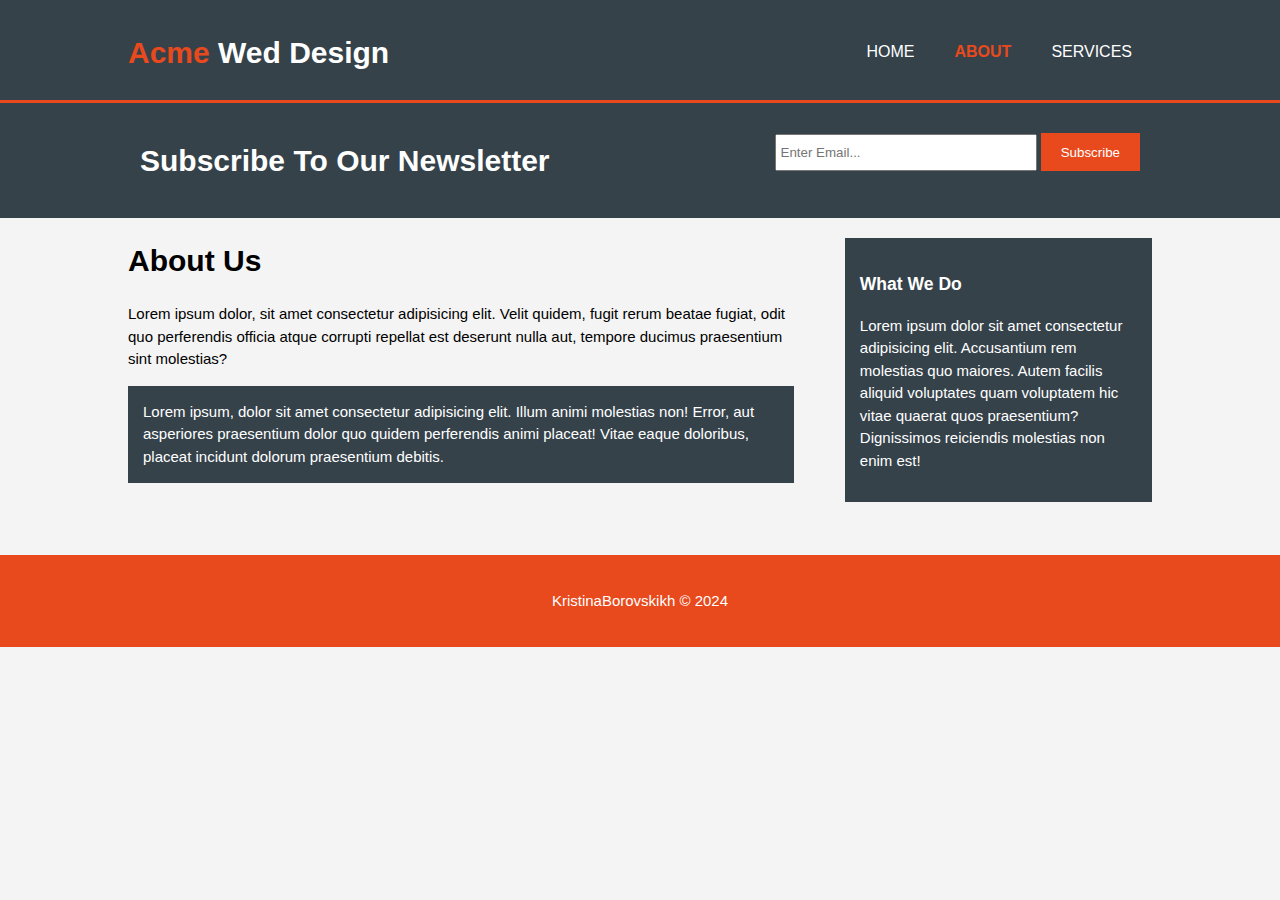
==== about.html @ a51229c7 "Added new files" ====
<!DOCTYPE html>
<html lang="en">
<head>
    <meta charset="UTF-8">
    <meta name="viewport" content="width=device-width, initial-scale=1.0">
    <meta name="discription" content="Professional web design">
    <meta name="author" content="Kristina Borovskih">
    <title>Web Design | About</title>
    <link rel="stylesheet" href="style1.css">
    <script src="https://kit.fontawesome.com/09681efc7e.js" crossorigin="anonymous"></script>
</head>
<body>
    <header>
        <div class="container">
            <div id="branding">
                <h1> <span class="highlight">Acme</span> Wed Design</h1>
         </div>
            <nav>
                <ul>
                    <li> <a href="index1.html">Home</a></li>
                    <li class="current"><a href="about.html">About</a></li>
                    <li><a href="services.html">Services</a></li>
                </ul>
            </nav>
        </div>
    </header>

    <section id="newsletter">
        <div class="container">
            <h1>Subscribe To Our Newsletter</h1>
            <form>
                <input type="email" placeholder="Enter Email...">
                <button type="submit" class="button_1">Subscribe</button>
            </form>
        </div>
    </section>

    <section id="main">
        <div class="container">
            <div class="box">
                <article id="main-col">
                    <h1 class="page-title">About Us</h1>
                    <p>Lorem ipsum dolor, sit amet consectetur adipisicing elit. Velit quidem, fugit rerum beatae fugiat, odit quo perferendis officia atque corrupti repellat est deserunt nulla aut, tempore ducimus praesentium sint molestias?</p>
                    <p class="dark">Lorem ipsum, dolor sit amet consectetur adipisicing elit. Illum animi molestias non! Error, aut asperiores praesentium dolor quo quidem perferendis animi placeat! Vitae eaque doloribus, placeat incidunt dolorum praesentium debitis.</p>
                </article>
                <aside id="sidebar">
                    <div class="dark">
                    <h3>What We Do</h3>
                    <p>Lorem ipsum dolor sit amet consectetur adipisicing elit. Accusantium rem molestias quo maiores. Autem facilis aliquid voluptates quam voluptatem hic vitae quaerat quos praesentium? Dignissimos reiciendis molestias non enim est!</p>
                    </div>
                </aside>
            </div>
        </div>
    </section>
    <section class="portfolio">
        <img src="https://source.unsplash.com/random/200x200" alt="">
        <img src="https://source.unsplash.com/random/201x200" alt="">
        <img src="https://source.unsplash.com/random/202x200" alt="">
        <img src="https://source.unsplash.com/random/203x200" alt="">
        <img src="https://source.unsplash.com/random/204x200" alt="">
        <img src="https://source.unsplash.com/random/205x200" alt="">
      
 
    </section>
    <footer>
        <div class="social">
            <a href=""><i class="fa-brands fa-facebook fa-2x"></i></a>
            <a href=""><i class="fa-brands fa-github fa-2x"></i></a>
            <a href=""><i class="fa-brands fa-instagram fa-2x"></i></a>

        </div>
        <div>
            <p>KristinaBorovskikh &copy; 2024</p>
        </div>
    </footer>
    
</body>
</html>
---- style1.css ----
/*Global*/
body{
    font-family: Arial, Helvetica, sans-serif;
    font-size: 15px;
    line-height: 1.5;
    padding: 0;
    margin: 0;
    background-color: #f4f4f4;
    
 
}
.container{
    width: 80%;
    margin: auto;
    overflow: hidden;
}

    ul{
        margin: 0;
        padding: 0;
    }

    .button_1{
        height: 38px;
        background: #e8491d;
        border: 0;
        padding-left: 20px;
        padding-right: 20px ;
        color: #ffffff;
    }

    .dark{
        padding: 15px;
        background: #35424a;
        color: #ffffff;
        margin-top: 10px;
        margin-bottom: 10px;
    }

 /*Header*/

header {
    background-color: #35424a;
    color: #ffffff;
    padding-top: 30px;
    min-height:70px ;
    border-bottom: #e8491d 3px solid;
}

header a{
    color: #ffffff;
    text-decoration: none;
    text-transform: uppercase;
    font-size: 16px;
}

header ul{
    margin: 0;
    padding: 0;

}
header li{
    float: left;
    display: inline;
    padding: 0 20px 0 20px;
   
    
}

header #branding{
    float: left;
}

header #branding h1{
    margin: 0;
}

header nav{
    float: right;
    margin-top: 10px;
}
header .highlight, header .current a{
    color: #e8491d;
    font-weight: bold;
}

header a:hover{
    color: #cccccc;
    font-weight: bold;
}

/*Showcase*/

#showcase{
    min-height: 400px;
    background-image: url(/images/comp.jpg);
    background-repeat: no-repeat;
    background-size: cover;
    text-align: center;
    color: #ffffff;
    
}
#showcase h1{
    margin-top: 100px;
    font-size: 55px;
    margin-bottom: 10px;
}

#showcase p{
    font-size: 20px;

}

/*Newsletter*/

#newsletter{
    padding: 15px;
    color: #ffffff;
    background: #35424a;
}

#newsletter h1{
    float: left;
}
#newsletter form{
    float: right;
    margin-top: 15px;
}

#newsletter input[type="email"]{
    padding: 4px;
    height: 25px;
    width: 250px;
}

/*Boxes*/

#boxes{
    margin-top: 20px;
}
#boxes .box{
    float: left;
    width: 30%;
    text-align: center;
    padding: 10px;
}

#boxes .box img{
    width: 90px;
}

/*Sidebar*/
aside{
    float: right;
    width: 30%;
    margin-top: 10px;
}
aside#sidebar .quote input, aside#sidebar .quote textarea{
    width: 90%;
    padding: 5px;
}

/*Main-col*/
article#main-col{
    float: left;
    width: 65%;

}

/*Services*/
ul#services li{
    list-style:none ;
    padding: 20px;
    border: #cccccc solid 1px;
    margin-bottom: 5px;
    background: #e6e6e6;
}



/*Footer*/

footer{
    padding: 20px;
    margin-top: 20px;
    color: #ffffff;
    background-color: #e8491d;
    text-align: center;

}

.fa-facebook {
   color: #ffffff;
}
.fa-github{
    color: #ffffff;
}
.fa-instagram{
    color: #ffffff;
}

/*Media Quertis*/
@media(max-width: 768px){
  header #branding,
  header nav,
  header nav li,
  #newsletter h1,
  #newsletter form,
  #boxes .box,
  article#main-col,
  aside#sidebar{
  
    float: none;
    text-align: center;
    width: 100%;
  }

  header{
    padding-bottom: 20px;
  }

  #showcase h1{
    margin-top: 40px;
  }

  #newsletter button, .quote button{
    display: block;
    width: 100%;
  }

  #newsletter form input[type="email"]{
    width: 100%;
    margin-bottom: 5px;
  }
}
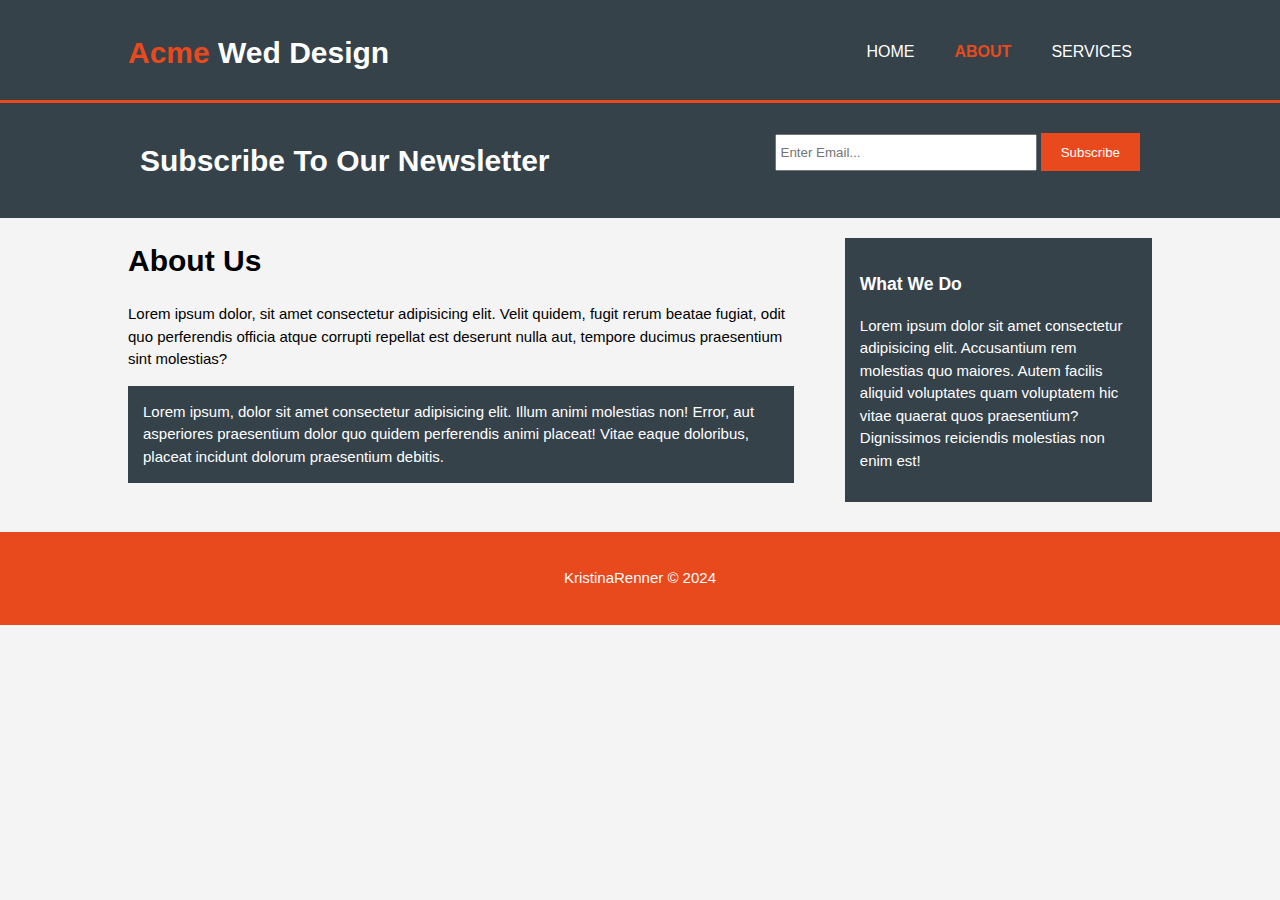
==== commit 6bd6529c: "Update about.html" ====
--- a/about.html
+++ b/about.html
@@ -4,7 +4,7 @@
     <meta charset="UTF-8">
     <meta name="viewport" content="width=device-width, initial-scale=1.0">
     <meta name="discription" content="Professional web design">
-    <meta name="author" content="Kristina Borovskih">
+    <meta name="author" content="Kristina Renner">
     <title>Web Design | About</title>
     <link rel="stylesheet" href="style1.css">
     <script src="https://kit.fontawesome.com/09681efc7e.js" crossorigin="anonymous"></script>
@@ -17,7 +17,7 @@
          </div>
             <nav>
                 <ul>
-                    <li> <a href="index1.html">Home</a></li>
+                    <li> <a href="index.html">Home</a></li>
                     <li class="current"><a href="about.html">About</a></li>
                     <li><a href="services.html">Services</a></li>
                 </ul>
@@ -70,9 +70,9 @@
 
         </div>
         <div>
-            <p>KristinaBorovskikh &copy; 2024</p>
+            <p>KristinaRenner &copy; 2024</p>
         </div>
     </footer>
     
 </body>
-</html>+</html>
--- a/style1.css
+++ b/style1.css
@@ -93,7 +93,7 @@
 
 #showcase{
     min-height: 400px;
-    background-image: url(/images/comp.jpg);
+    background-image: url(images/comp.jpg);
     background-repeat: no-repeat;
     background-size: cover;
     text-align: center;
@@ -174,6 +174,11 @@
     border: #cccccc solid 1px;
     margin-bottom: 5px;
     background: #e6e6e6;
+}
+/*Portfolio*/
+.portfolio{
+    display: flex;
+    justify-content: space-between;
 }
 
 
